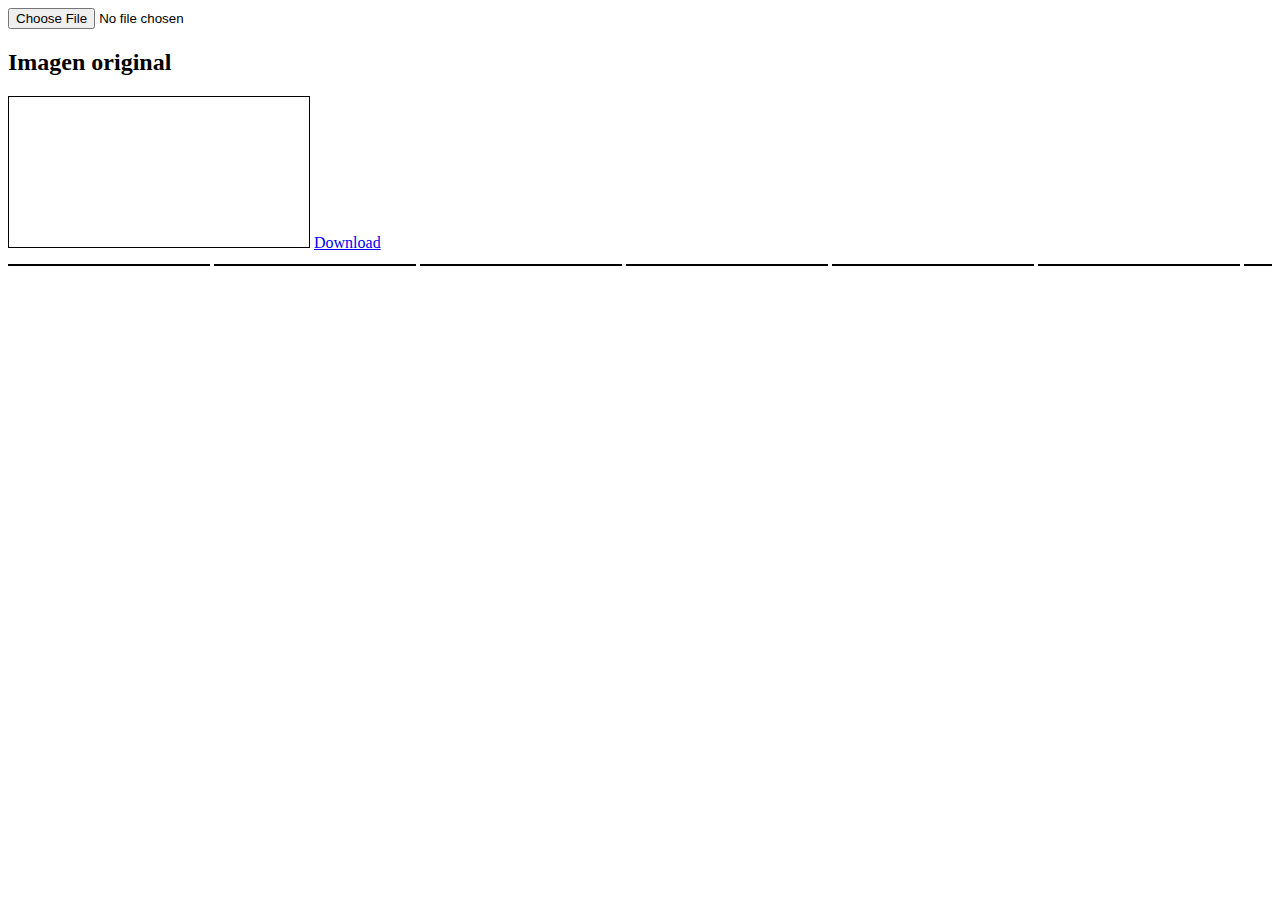
==== TP1/EntregaFinal/tp1.html @ 42e47111 "tp 1" ====
<!DOCTYPE html>
<head>
<link rel="stylesheet" type="text/css" href="css/tp1.css">
<meta http-equiv="Content-Type" content="text/html; charset=utf-8" />
<title>Template</title>
</head>
<!-- <button name="boton1" id="boton1">Boton 1</button>
<button name="boton2" id="boton2">Boton 2</button>
<button name="boton3" id="boton3">Boton 3</button>
<button name="boton4" id="boton4">Boton 4</button>
<button name="boton5" id="boton5">Boton 5</button>
<input type="range" name="rango" id="rango" min="50" max="150" onchange="correccionGamma()"/>
<textarea name="name" rows="8" cols="40" id="textorango">0</textarea>-->
<input name="file-input" id="file-input" type="file" />
<div id="idCanvas">

    <h2>Imagen original</h2>
    <canvas id="canvas1" class="canvasoriginal"></canvas>
    <a href="#" class="button" id="btn-download">Download</a>
  </div>
  <div class="container">
    <canvas class="canvas" id="canvas2" width="200" height="0" style="border:#000 solid 1px;" display="none"></canvas>
    <canvas class="canvas" id="canvas3" width="200" height="0" style="border:#000 solid 1px;" display="none"></canvas>
    <canvas class="canvas" id="canvas4" width="200" height="0" style="border:#000 solid 1px;" display="none"></canvas>
    <canvas class="canvas" id="canvas5" width="200" height="0" style="border:#000 solid 1px;" display="none"></canvas>
    <canvas class="canvas" id="canvas6" width="200" height="0" style="border:#000 solid 1px;" display="none"></canvas>
    <canvas class="canvas" id="canvas7" width="200" height="0" style="border:#000 solid 1px;" display="none"></canvas>
    <canvas class="canvas" id="canvas8" width="200" height="0" style="border:#000 solid 1px;" display="none"></canvas>
    <canvas id="canvas9" width="200" height="0" style="border:#000 solid 1px;" display="none"></canvas>
    <canvas id="canvas10" width="200" height="0" style="border:#000 solid 1px;" display="none"></canvas>
  </div>

</body>

<script src="js/main.js"></script>

</html>
---- TP1/EntregaFinal/css/tp1.css ----
.container {
    overflow-x: auto;
    white-space: nowrap;
}
.canvasoriginal {
  width:300;
  height:300;
  border:#000 solid 1px;
  margin-left:auto;
  margin-right:auto;
}
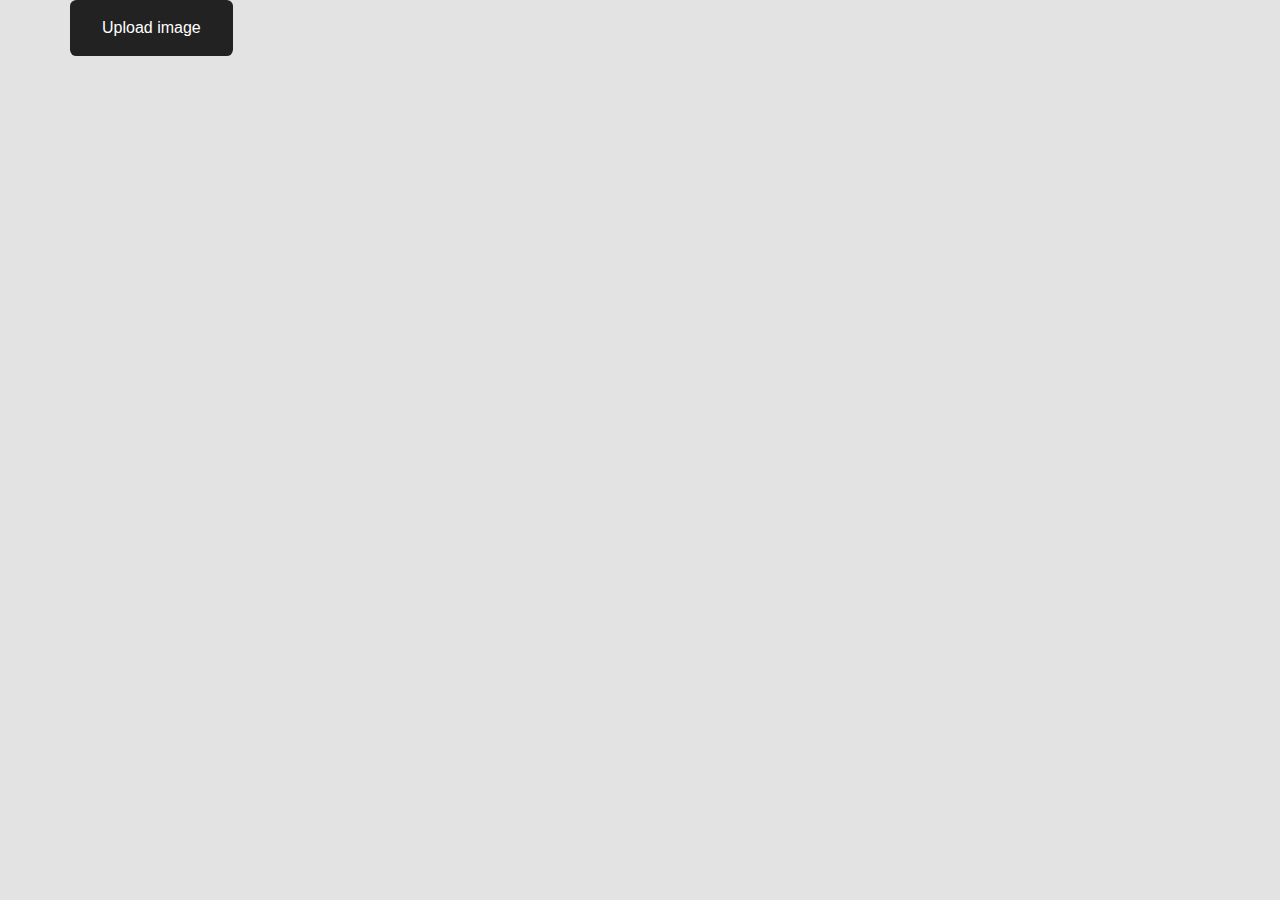
==== commit 57f222e0: "cambios" ====
--- a/TP1/EntregaFinal/tp1.html
+++ b/TP1/EntregaFinal/tp1.html
@@ -1,6 +1,10 @@
 <!DOCTYPE html>
 <head>
+<link rel="stylesheet" type="text/css" href="css/bootstrap.min.css">
 <link rel="stylesheet" type="text/css" href="css/tp1.css">
+
+
+
 <meta http-equiv="Content-Type" content="text/html; charset=utf-8" />
 <title>Template</title>
 </head>
@@ -11,27 +15,38 @@
 <button name="boton5" id="boton5">Boton 5</button>
 <input type="range" name="rango" id="rango" min="50" max="150" onchange="correccionGamma()"/>
 <textarea name="name" rows="8" cols="40" id="textorango">0</textarea>-->
-<input name="file-input" id="file-input" type="file" />
-<div id="idCanvas">
+<body>
 
-    <h2>Imagen original</h2>
-    <canvas id="canvas1" class="canvasoriginal"></canvas>
-    <a href="#" class="button" id="btn-download">Download</a>
-  </div>
-  <div class="container">
-    <canvas class="canvas" id="canvas2" width="200" height="0" style="border:#000 solid 1px;" display="none"></canvas>
-    <canvas class="canvas" id="canvas3" width="200" height="0" style="border:#000 solid 1px;" display="none"></canvas>
-    <canvas class="canvas" id="canvas4" width="200" height="0" style="border:#000 solid 1px;" display="none"></canvas>
-    <canvas class="canvas" id="canvas5" width="200" height="0" style="border:#000 solid 1px;" display="none"></canvas>
-    <canvas class="canvas" id="canvas6" width="200" height="0" style="border:#000 solid 1px;" display="none"></canvas>
-    <canvas class="canvas" id="canvas7" width="200" height="0" style="border:#000 solid 1px;" display="none"></canvas>
-    <canvas class="canvas" id="canvas8" width="200" height="0" style="border:#000 solid 1px;" display="none"></canvas>
-    <canvas id="canvas9" width="200" height="0" style="border:#000 solid 1px;" display="none"></canvas>
-    <canvas id="canvas10" width="200" height="0" style="border:#000 solid 1px;" display="none"></canvas>
-  </div>
+<div class="container">
+  	<div class="row">
+		<div class="file-upload">
+			<label for="upload" class="file-upload__label">Upload image</label>
+	    	<input id="upload" class="file-upload__input" type="file" name="file-upload">
+		</div>
+  	</div>
+  	<div class="row">
+  		<div class="imagen-original col-md-8" id="idCanvas">
+    		<canvas id="canvas1" class="canvasoriginal" ></canvas>
+		    <a href="#" class="button" id="btn-download">Download</a>
+		    <a href="#" class="button" id="btn-undo">Undo</a>
+		</div>
+		<div class="col-md-4" id="ejemplo-imagenes">
+		    <canvas class="canvas" id="canvas2"display="none"></canvas>
+		    <canvas class="canvas" id="canvas3"display="none"></canvas>
+		    <canvas class="canvas" id="canvas4"display="none"></canvas>
+		    <canvas class="canvas" id="canvas5"display="none"></canvas>
+		    <canvas class="canvas" id="canvas6"display="none"></canvas>
+		    <canvas class="canvas" id="canvas7"display="none"></canvas>
+		    <canvas class="canvas" id="canvas8"display="none"></canvas>
+	    </div>
+    </div>
+</div>
 
 </body>
 
 <script src="js/main.js"></script>
+<script src="js/jquery-3.2.1.min.js"></script>
+<script src="https://cdnjs.cloudflare.com/ajax/libs/popper.js/1.11.0/umd/popper.min.js" integrity="sha384-b/U6ypiBEHpOf/4+1nzFpr53nxSS+GLCkfwBdFNTxtclqqenISfwAzpKaMNFNmj4" crossorigin="anonymous"></script>
+<script src="js/bootstrap.min.js"></script>
 
 </html>
--- a/TP1/EntregaFinal/css/tp1.css
+++ b/TP1/EntregaFinal/css/tp1.css
@@ -1,11 +1,87 @@
-.container {
-    overflow-x: auto;
-    white-space: nowrap;
+#ejemplo-imagenes {
+    overflow-y: scroll;
+    height: 0px;
+    float: right;
 }
 .canvasoriginal {
-  width:300;
-  height:300;
-  border:#000 solid 1px;
-  margin-left:auto;
-  margin-right:auto;
+  width:auto;
+  height:auto;
+  display: block;
 }
+.imagen-original{
+  margin-right:0px;
+}
+.file-upload {
+	position: relative;
+	display: inline-block;
+}
+
+.file-upload__label {
+  display: block;
+  padding: 1em 2em;
+  color: #fff;
+  background: #222;
+  border-radius: .4em;
+  transition: background .3s;
+}
+
+.file-upload__input {
+    position: absolute;
+    left: 0;
+    top: 0;
+    right: 0;
+    bottom: 0;
+    font-size: 1;
+    width:0;
+    height: 100%;
+    opacity: 0;
+}
+html{
+  overflow: hidden;
+}
+body {
+  background-color: #e3e3e3;
+}
+
+#btn-download {
+  display: none;
+  width: 50%;
+  position: relative;
+  float: left;
+
+  
+  background-color: #4CC713;
+  color: white;
+  
+  font-family: sans-serif;
+  text-decoration: none;
+  font-size: 0.9em;
+  text-align: center;
+  text-indent: 15px;
+}
+
+#btn-download:hover {
+  background-color: #333;
+  color: white;
+}
+
+
+#btn-undo {
+  display: none;
+  width: 50%;
+  position: relative;
+  float: right;
+  
+  background-color: #f3f3f3;
+  color: black;
+  
+  font-family: sans-serif;
+  text-decoration: none;
+  font-size: 0.9em;
+  text-align: center;
+  text-indent: 15px;
+}
+#btn-undo:hover {
+  background-color: #333;
+  color: white;
+}